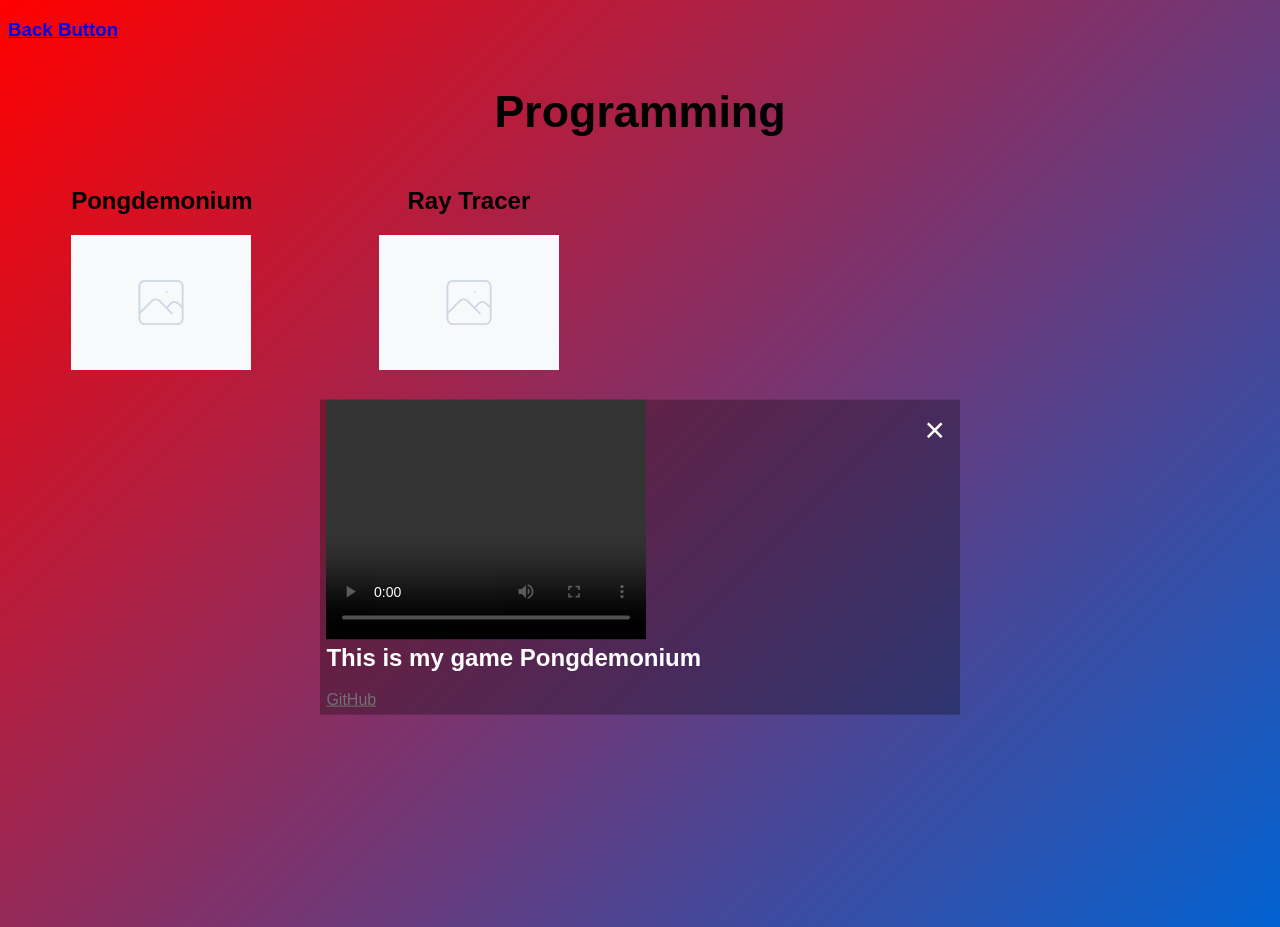
==== Pages/Programming/index.html @ e90fe84a "added programming page with placeholder items, added WIP sign" ====
<!DOCTYPE html>
<html lang="en">
<head>
    <meta charset="UTF-8">
    <meta name="viewport" content="width=device-width, initial-scale=1.0">
    <title>Programming</title>
    <link href="style.css" rel="stylesheet">
	<script src="scripts.js" type="module"></script>
</head>
<body>
    <h3><a href="../../index.html">Back Button</a></h3>
    <h1 class="title">Programming</h1>
    <div class="row">
        <div class="column">
            <h2>Pongdemonium</h2>
            <img src="Pongdemonium/Pongdemonium Thumbnail.png" alt="Pongdemonium Thumbnail" onclick="
            expand(
                'Pongdemonium/PondemoniumVideo.mp4',
                'This is my game Pongdemonium',
                'https://github.com/Matthew-12de4/Pongdemonium'
                )">
        </div>
        <div class="column">
            <h2>Ray Tracer</h2>
            <img src="Ray-Tracer/RayTracerThumbnail.png" alt="Ray Tracer Thumbnail" onclick="
            expand(
                'Ray-Tracer/RayTracerVideo.mp4',
                'This is my ray tracing assignment',
                'https://github.com/Matthew-12de4/'
                )">
        </div>
    </div>
    <div class="container">
        <span onclick="collapse(this)" class="closebtn">&times;</span>
        <video controls class="expandedMedia" width="320" height="240" src="Pongdemonium/PondemoniumVideo.mp4">
            Your Browser Does Not Support Videos
            </video>
        <h2 class="desc">This is my game Pongdemonium</h2>
        <a class="gitLink" href="#" target="_blank">GitHub</a>
    </div>
</body>
</html>
---- Pages/Programming/style.css ----
body{
    background: linear-gradient(135deg, #ff0000, #0262d1);
    font-family: Arial, Helvetica, sans-serif;
    min-height: 100vh;
}

.title{
    font-size: 3.5vw;
    text-align: center;
    margin-top: 5vh;
}

.column{
    float:left;
    padding: 0px 5% 0px 5%;
}
.column h2{
    text-align: center;
}
.column img {
    opacity: 1;
    cursor: pointer;
    width: 20vh;
}
.column img:hover { /*make it on hover change to an in game screen shot from its title card*/ 
    opacity: 0.9;
}

.row{
    display: flex;
    justify-content: left;
    align-items: center;
}
.row:after {
    content: "";
    display: table;
    clear: both;
}

.container {
    display: block;
    background: #00000049;
    width: 50vw;
    height: 35vh;
    margin-left: auto;
    margin-right: auto;
    transform: translateY(2vw);
    
}
.expandedMedia{
    margin-left: 1%;
}
.desc{
    margin-top: 0px;
    margin-left: 1%;
    color: #ffffff;
}
.gitLink{
    margin-left: 1%;
    color: #717171;
}

.closebtn {
    position: absolute;
    top: 10px;
    right: 15px;
    color: white;
    font-size: 35px;
    cursor: pointer;
}
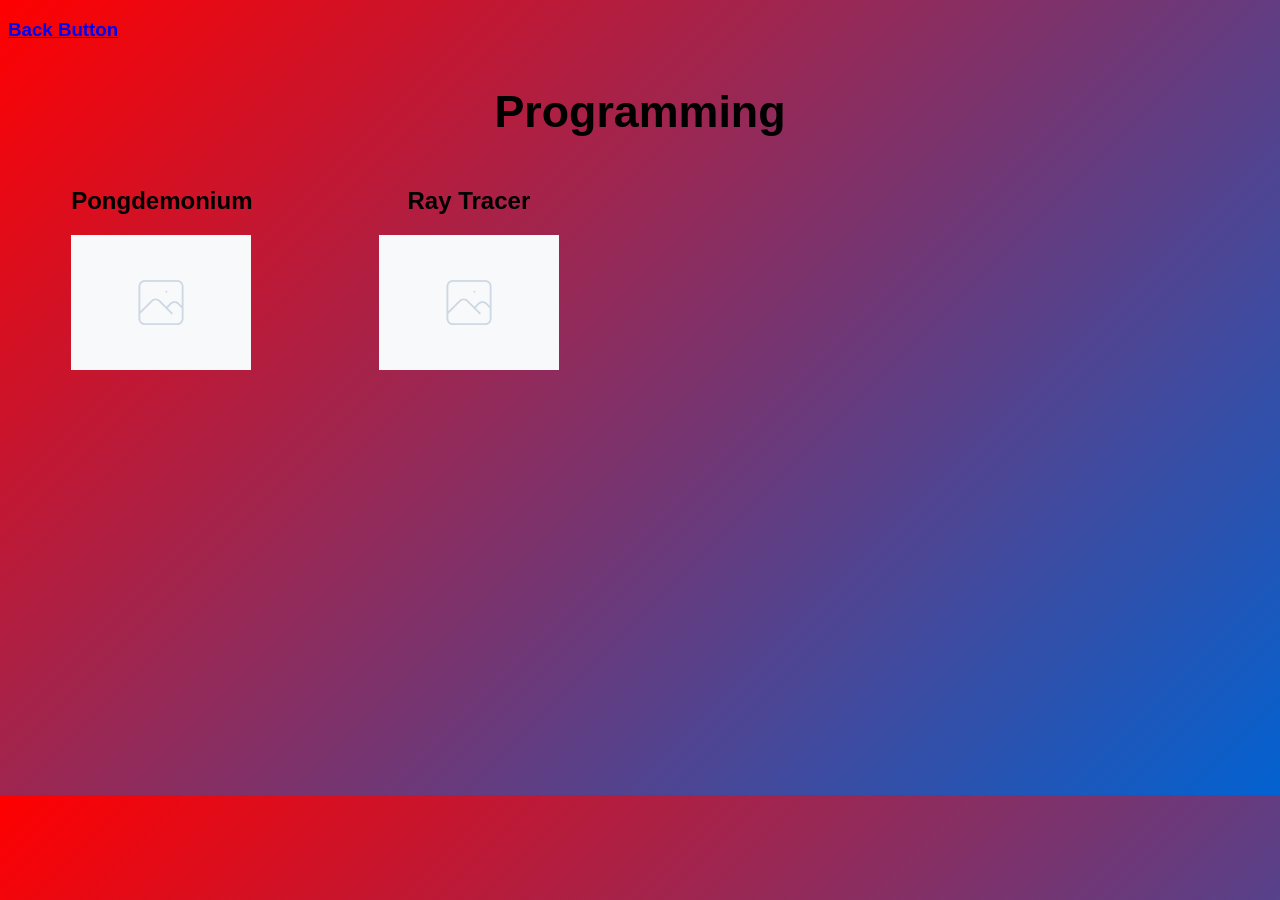
==== commit 5a4864c8: "added proper proportions to container box and larger placeholder text, added final video for pongdem" ====
--- a/Pages/Programming/index.html
+++ b/Pages/Programming/index.html
@@ -15,8 +15,8 @@
             <h2>Pongdemonium</h2>
             <img src="Pongdemonium/Pongdemonium Thumbnail.png" alt="Pongdemonium Thumbnail" onclick="
             expand(
-                'Pongdemonium/PondemoniumVideo.mp4',
-                'This is my game Pongdemonium',
+                'Pongdemonium/PongPortfolioWebReady.mp4',
+                'Lorem ipsum dolor sit amet, consectetur adipiscing elit, sed do eiusmod tempor incididunt ut labore et dolore magna aliqua. Ut enim ad minim veniam, quis nostrud exercitation ullamco laboris nisi ut aliquip ex ea commodo consequat. Duis aute irure dolor in reprehenderit in voluptate velit esse cillum dolore eu fugiat nulla pariatur. Excepteur sint occaecat cupidatat non proident, sunt in culpa qui officia deserunt mollit anim id est laborum.',
                 'https://github.com/Matthew-12de4/Pongdemonium'
                 )">
         </div>
@@ -25,18 +25,18 @@
             <img src="Ray-Tracer/RayTracerThumbnail.png" alt="Ray Tracer Thumbnail" onclick="
             expand(
                 'Ray-Tracer/RayTracerVideo.mp4',
-                'This is my ray tracing assignment',
+                'Lorem ipsum dolor sit amet, consectetur adipiscing elit, sed do eiusmod tempor incididunt ut labore et dolore magna aliqua. Ut enim ad minim veniam, quis nostrud exercitation ullamco laboris nisi ut aliquip ex ea commodo consequat. Duis aute irure dolor in reprehenderit in voluptate velit esse cillum dolore eu fugiat nulla pariatur. Excepteur sint occaecat cupidatat non proident, sunt in culpa qui officia deserunt mollit anim id est laborum.',
                 'https://github.com/Matthew-12de4/'
                 )">
         </div>
     </div>
     <div class="container">
         <span onclick="collapse(this)" class="closebtn">&times;</span>
-        <video controls class="expandedMedia" width="320" height="240" src="Pongdemonium/PondemoniumVideo.mp4">
+        <video controls muted class="expandedMedia" width="640" height="360" src="Empty">
             Your Browser Does Not Support Videos
             </video>
-        <h2 class="desc">This is my game Pongdemonium</h2>
-        <a class="gitLink" href="#" target="_blank">GitHub</a>
+        <p class="desc">This is my game Pongdemonium</p>
+        <p style="text-align: left;"><a class="gitLink" href="#" target="_blank">GitHub</a></p>
     </div>
 </body>
 </html>
--- a/Pages/Programming/style.css
+++ b/Pages/Programming/style.css
@@ -1,7 +1,7 @@
 body{
     background: linear-gradient(135deg, #ff0000, #0262d1);
     font-family: Arial, Helvetica, sans-serif;
-    min-height: 100vh;
+    min-height: 60vw;
 }
 
 .title{
@@ -38,26 +38,31 @@
 }
 
 .container {
-    display: block;
+    display: none;
     background: #00000049;
     width: 50vw;
-    height: 35vh;
+    height:fit-content;
+    padding-bottom: 10px;
     margin-left: auto;
     margin-right: auto;
     transform: translateY(2vw);
-    
+    text-align: center;
 }
 .expandedMedia{
-    margin-left: 1%;
+    margin-top: 1%;
+
 }
 .desc{
     margin-top: 0px;
-    margin-left: 1%;
+    margin-left: 2%;
+    margin-right: 2%;
     color: #ffffff;
+    text-align: left;
 }
 .gitLink{
-    margin-left: 1%;
+    margin-left: 2%;
     color: #717171;
+    text-align: left;
 }
 
 .closebtn {
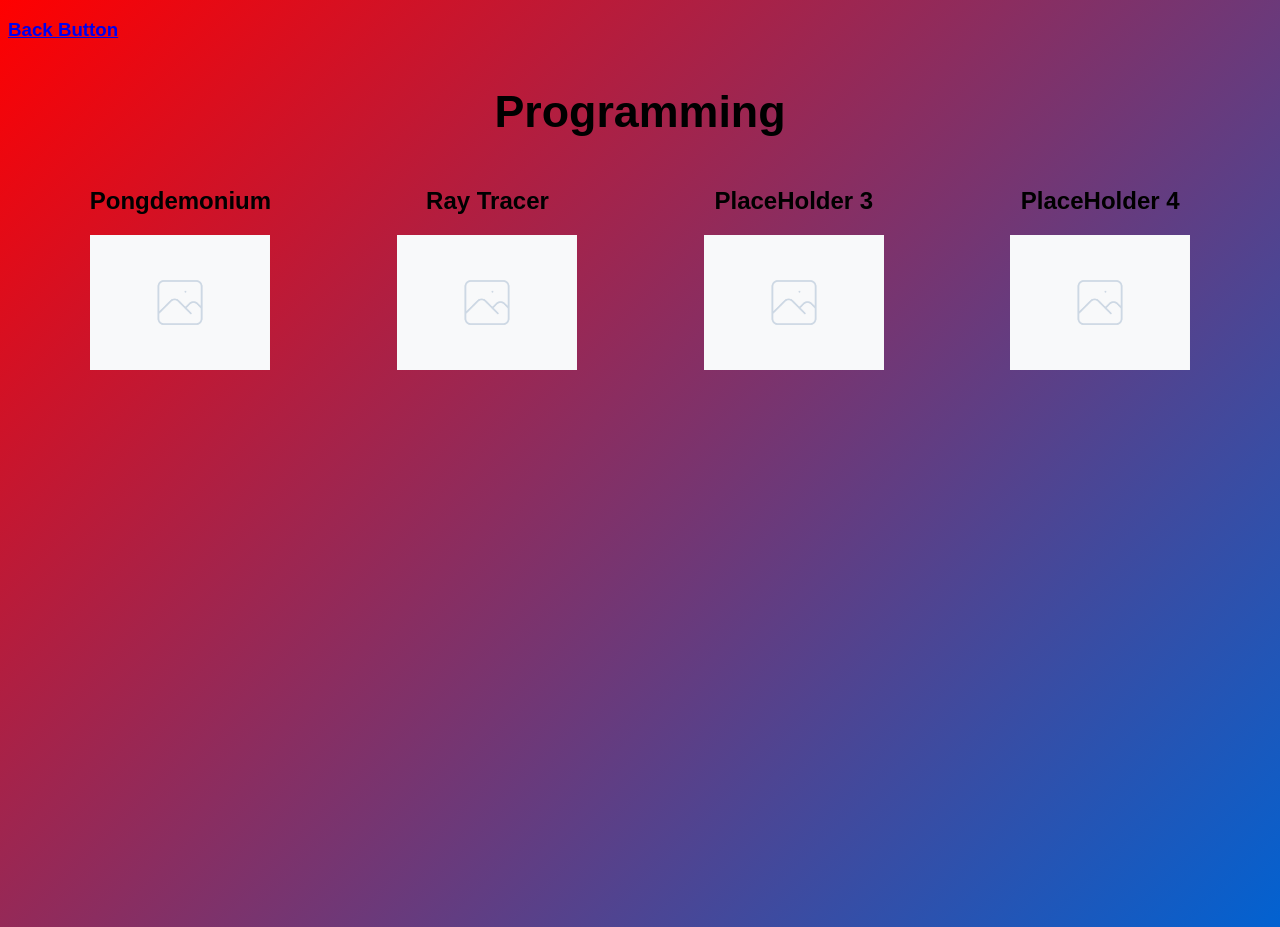
==== commit 01fb0f3c: "added more placeholders, made container dynamic so it doesnt intersec with the wall, added mobile CS" ====
--- a/Pages/Programming/index.html
+++ b/Pages/Programming/index.html
@@ -15,6 +15,7 @@
             <h2>Pongdemonium</h2>
             <img src="Pongdemonium/Pongdemonium Thumbnail.png" alt="Pongdemonium Thumbnail" onclick="
             expand(
+                this,
                 'Pongdemonium/PongPortfolioWebReady.mp4',
                 'Lorem ipsum dolor sit amet, consectetur adipiscing elit, sed do eiusmod tempor incididunt ut labore et dolore magna aliqua. Ut enim ad minim veniam, quis nostrud exercitation ullamco laboris nisi ut aliquip ex ea commodo consequat. Duis aute irure dolor in reprehenderit in voluptate velit esse cillum dolore eu fugiat nulla pariatur. Excepteur sint occaecat cupidatat non proident, sunt in culpa qui officia deserunt mollit anim id est laborum.',
                 'https://github.com/Matthew-12de4/Pongdemonium'
@@ -24,15 +25,36 @@
             <h2>Ray Tracer</h2>
             <img src="Ray-Tracer/RayTracerThumbnail.png" alt="Ray Tracer Thumbnail" onclick="
             expand(
+                this,
                 'Ray-Tracer/RayTracerVideo.mp4',
                 'Lorem ipsum dolor sit amet, consectetur adipiscing elit, sed do eiusmod tempor incididunt ut labore et dolore magna aliqua. Ut enim ad minim veniam, quis nostrud exercitation ullamco laboris nisi ut aliquip ex ea commodo consequat. Duis aute irure dolor in reprehenderit in voluptate velit esse cillum dolore eu fugiat nulla pariatur. Excepteur sint occaecat cupidatat non proident, sunt in culpa qui officia deserunt mollit anim id est laborum.',
-                'https://github.com/Matthew-12de4/'
+                'https://github.com/Matthew-12de4'
+                )">
+        </div>
+        <div class="column">
+            <h2>PlaceHolder 3</h2>
+            <img src="Ray-Tracer/RayTracerThumbnail.png" alt="Ray Tracer Thumbnail" onclick="
+            expand(
+                this,
+                'Ray-Tracer/RayTracerVideo.mp4',
+                'Lorem ipsum dolor sit amet, consectetur adipiscing elit, sed do eiusmod tempor incididunt ut labore et dolore magna aliqua. Ut enim ad minim veniam, quis nostrud exercitation ullamco laboris nisi ut aliquip ex ea commodo consequat. Duis aute irure dolor in reprehenderit in voluptate velit esse cillum dolore eu fugiat nulla pariatur. Excepteur sint occaecat cupidatat non proident, sunt in culpa qui officia deserunt mollit anim id est laborum.',
+                'https://github.com/Matthew-12de4'
+                )">
+        </div>
+        <div class="column">
+            <h2>PlaceHolder 4</h2>
+            <img src="Ray-Tracer/RayTracerThumbnail.png" alt="Ray Tracer Thumbnail" onclick="
+            expand(
+                this,
+                'Ray-Tracer/RayTracerVideo.mp4',
+                'Lorem ipsum dolor sit amet, consectetur adipiscing elit, sed do eiusmod tempor incididunt ut labore et dolore magna aliqua. Ut enim ad minim veniam, quis nostrud exercitation ullamco laboris nisi ut aliquip ex ea commodo consequat. Duis aute irure dolor in reprehenderit in voluptate velit esse cillum dolore eu fugiat nulla pariatur. Excepteur sint occaecat cupidatat non proident, sunt in culpa qui officia deserunt mollit anim id est laborum.',
+                'https://github.com/Matthew-12de4'
                 )">
         </div>
     </div>
     <div class="container">
         <span onclick="collapse(this)" class="closebtn">&times;</span>
-        <video controls muted class="expandedMedia" width="640" height="360" src="Empty">
+        <video controls muted class="expandedMedia" width="640" height="360" src="Pongdemonium/PongPortfolioWebReady.mp4">
             Your Browser Does Not Support Videos
             </video>
         <p class="desc">This is my game Pongdemonium</p>
--- a/Pages/Programming/style.css
+++ b/Pages/Programming/style.css
@@ -1,75 +1,144 @@
-body{
-    background: linear-gradient(135deg, #ff0000, #0262d1);
-    font-family: Arial, Helvetica, sans-serif;
-    min-height: 60vw;
+
+
+@media only screen and (min-width: 801px){
+    body{
+        overflow: hidden;
+        background: linear-gradient(135deg, #ff0000, #0262d1);
+        font-family: Arial, Helvetica, sans-serif;
+        min-height: 100vh;
+    }
+    .title{
+        font-size: 3.5vw;
+        text-align: center;
+        margin-top: 5vh;
+    }
+    
+    .column{
+        float:left;
+        padding: 0px 5% 0px 5%;
+    }
+    .column h2{
+        text-align: center;
+    }
+    .column img {
+        opacity: 1;
+        cursor: pointer;
+        width: 20vh;
+    }
+    .column img:hover { /*make it on hover change to an in game screen shot from its title card*/ 
+        opacity: 0.9;
+    }
+    
+    .row{
+        display: flex;
+        justify-content: center;
+        align-items: center;
+    }
+    .row:after {
+        content: "";
+        display: table;
+        clear: both;
+    }
+    
+    .container {
+        display: none;
+        background: #00000049;
+        width:min-content;
+        height:fit-content;
+        padding: 7.5px 10px 1px 10px;
+        transform: translateY(2vw);
+        text-align: center;
+    }
+    
+    .desc{
+        color: #ffffff;
+        text-align: left;
+    }
+    .gitLink{
+        color: #717171;
+        text-align: left;
+    }
+    
+    .closebtn {
+        position: absolute;
+        top: 10px;
+        right: 15px;
+        color: white;
+        font-size: 35px;
+        cursor: pointer;
+    }
 }
 
-.title{
-    font-size: 3.5vw;
-    text-align: center;
-    margin-top: 5vh;
-}
+@media only screen and (max-width: 800px) {
+   body 
+   {
+        background: linear-gradient(135deg, #ff0000, #0262d1);
+        font-family: Arial, Helvetica, sans-serif;
+        min-height: 120vh;
+   }
+   .title{
+        font-size: 40px;
+        text-align: center;
+        margin-top: 5vh;
+    }
+    
+    .column{
+        padding: 0px 5% 0px 5%;
+    }
+    .column h2{
+        font-size: 30px;
+        text-align: center;
+    }
+    .column img {
+        align-self: center ;
+        opacity: 1;
+        cursor: pointer;
+        width: 43vh;
+    }
+    .column img:hover { /*make it on hover change to an in game screen shot from its title card*/ 
+        opacity: 0.9;
+    }
+    
+    .row{
+        display: flex;
+        justify-content: center;
+        align-items: center;
+        flex-direction: column;
 
-.column{
-    float:left;
-    padding: 0px 5% 0px 5%;
-}
-.column h2{
-    text-align: center;
-}
-.column img {
-    opacity: 1;
-    cursor: pointer;
-    width: 20vh;
-}
-.column img:hover { /*make it on hover change to an in game screen shot from its title card*/ 
-    opacity: 0.9;
-}
-
-.row{
-    display: flex;
-    justify-content: left;
-    align-items: center;
-}
-.row:after {
-    content: "";
-    display: table;
-    clear: both;
-}
-
-.container {
-    display: none;
-    background: #00000049;
-    width: 50vw;
-    height:fit-content;
-    padding-bottom: 10px;
-    margin-left: auto;
-    margin-right: auto;
-    transform: translateY(2vw);
-    text-align: center;
-}
-.expandedMedia{
-    margin-top: 1%;
-
-}
-.desc{
-    margin-top: 0px;
-    margin-left: 2%;
-    margin-right: 2%;
-    color: #ffffff;
-    text-align: left;
-}
-.gitLink{
-    margin-left: 2%;
-    color: #717171;
-    text-align: left;
-}
-
-.closebtn {
-    position: absolute;
-    top: 10px;
-    right: 15px;
-    color: white;
-    font-size: 35px;
-    cursor: pointer;
-}
+    }
+    .row:after {
+        content: "";
+        display: table;
+        clear: both;
+    }
+    
+    .container {
+        display: none;
+        background: #00000049;
+        width:min-content;
+        height:fit-content;
+        padding: 7.5px 10px 1px 10px;
+        transform: translateY(2vw);
+        text-align: center;
+        margin-left: auto;
+        margin-right: auto;
+    }
+    
+    .desc{
+        color: #ffffff;
+        text-align: left;
+    }
+    .gitLink{
+        color: #717171;
+        text-align: left;
+    }
+    
+    .closebtn {
+        position: absolute;
+        top: 10px;
+        right: 15px;
+        color: white;
+        font-size: 35px;
+        cursor: pointer;
+    }
+}
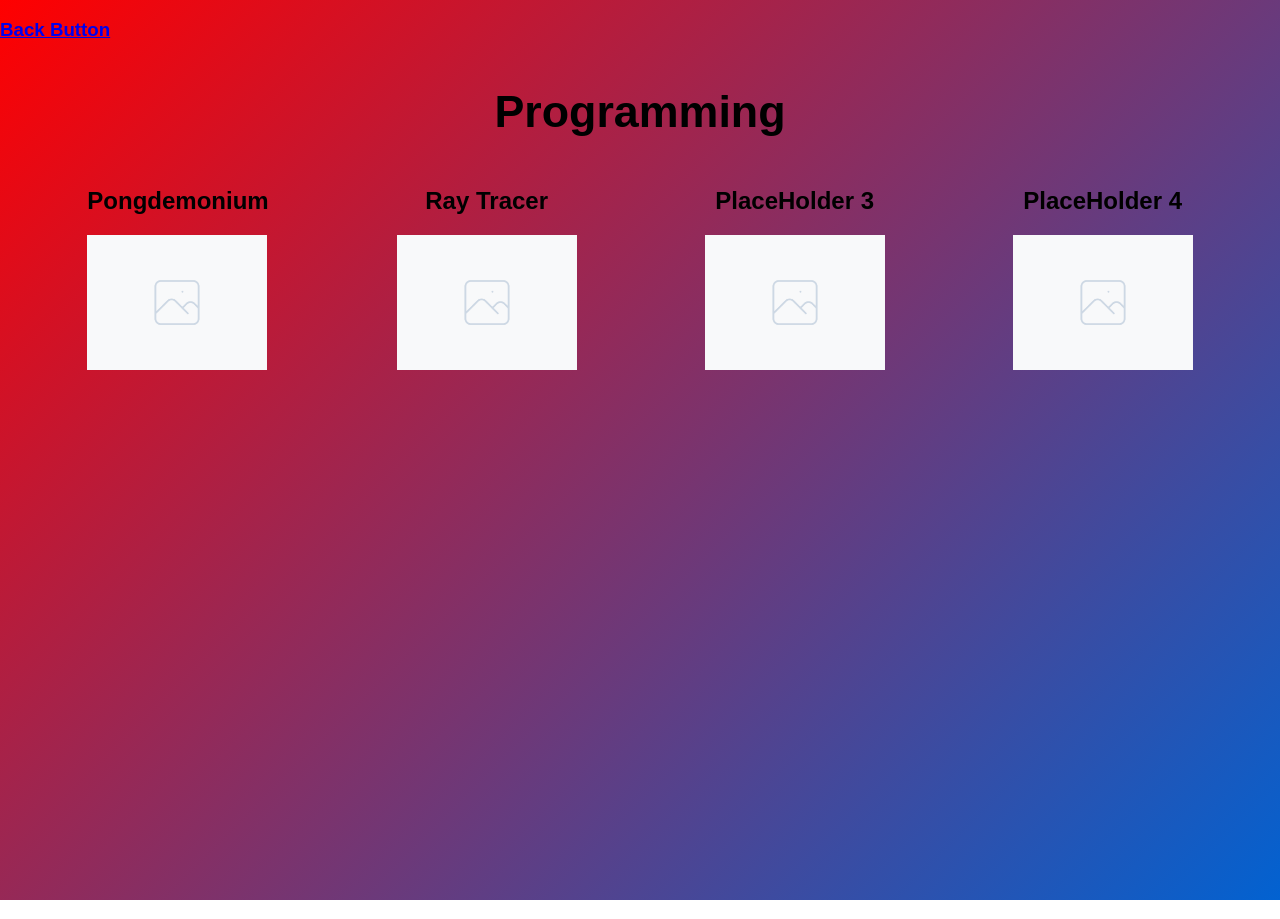
==== commit 1f291d29: "Fixed background clipping" ====
--- a/Pages/Programming/index.html
+++ b/Pages/Programming/index.html
@@ -8,6 +8,7 @@
 	<script src="scripts.js" type="module"></script>
 </head>
 <body>
+    <div class="pageBackground"></div>
     <h3><a href="../../index.html">Back Button</a></h3>
     <h1 class="title">Programming</h1>
     <div class="row">
--- a/Pages/Programming/style.css
+++ b/Pages/Programming/style.css
@@ -1,12 +1,24 @@
 
 
 @media only screen and (min-width: 801px){
+    html, body {
+        height: 100%;
+        margin: 0;
+        padding: 0;
+    }
     body{
-        overflow: hidden;
+        font-family: Arial, Helvetica, sans-serif;
+    }
+    .pageBackground{
+        position: fixed;
+        top: 0;
+        left: 0;
+        width: 100vw;
+        height: 100vh;
         background: linear-gradient(135deg, #ff0000, #0262d1);
-        font-family: Arial, Helvetica, sans-serif;
-        min-height: 100vh;
+        z-index: -1;
     }
+
     .title{
         font-size: 3.5vw;
         text-align: center;
